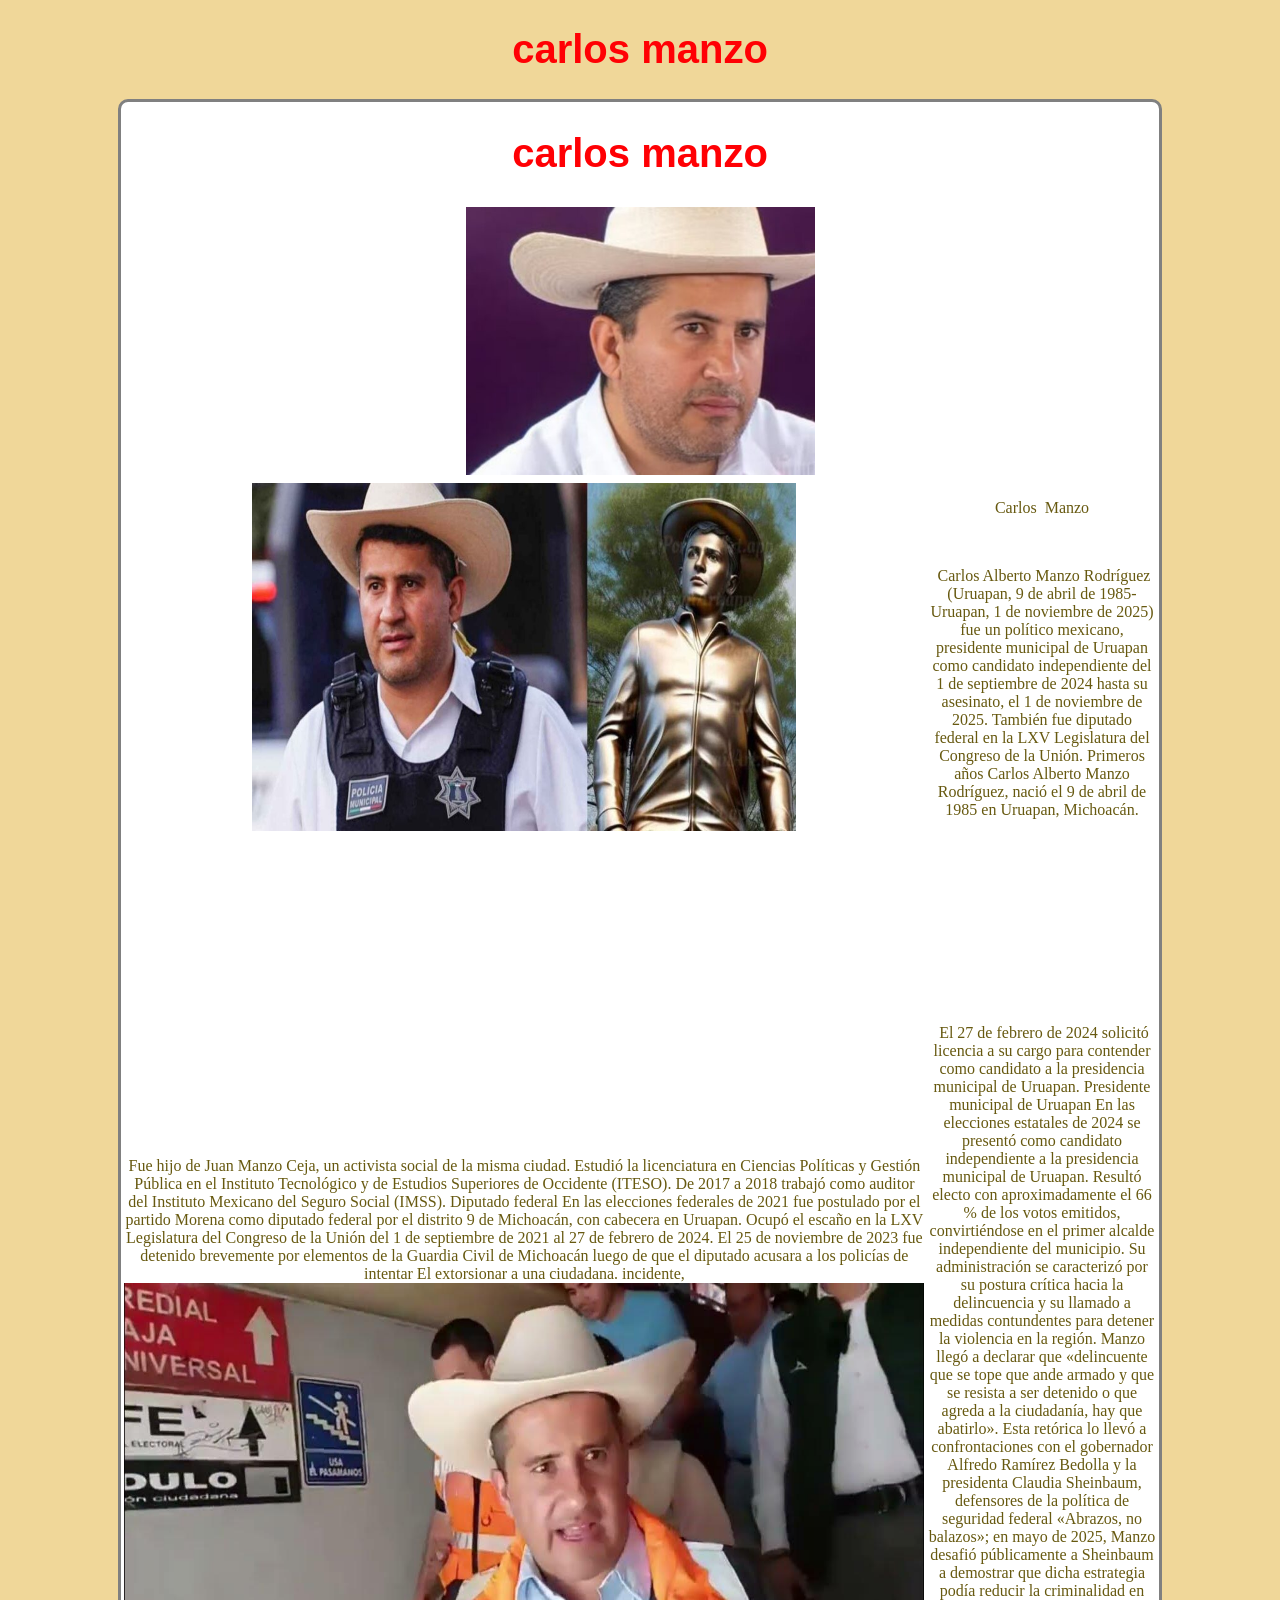
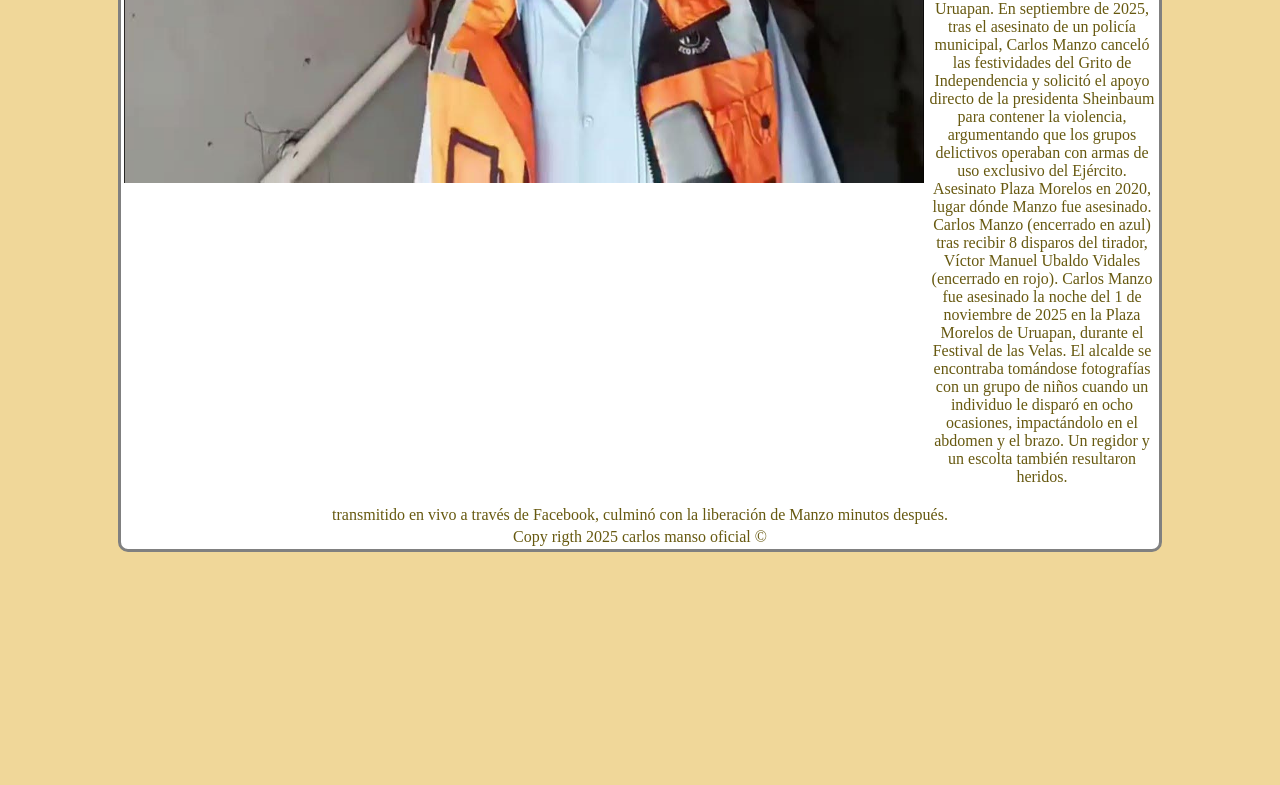
==== index.html @ 059a6a1e "Add files via upload" ====
<!doctype html>
<html>
<head>
<link href="scc.css" rel="stylesheet" type="text/css">
<h1>carlos manzo</h1>
<meta charset="utf-8">
<title>HOME</title>
<style type="text/css">

</style>
</head>
<body>
	<table width="959" height="321">
		
	  <tbody>
	    <tr>
	      <td colspan="3"><h1>carlos manzo</h1></td>
        </tr>
	    <tr>
	      <td colspan="3"><img src="images/carlos manzo.jpg" width="349" height="268" alt=""/></td>
        </tr>
	    <tr>
	      <td width="696"><img src="images/carlos manzo2.jpg" width="544" height="348" alt="  ".principal"/></td>
	      <td width="251" colspan="2"><p>Carlos&nbsp; Manzo</p>
            <p>&nbsp;</p>
          <p>&nbsp;Carlos Alberto Manzo Rodríguez (Uruapan, 9 de abril de 1985-Uruapan, 1 de noviembre de 2025) fue un político mexicano, presidente municipal de Uruapan como candidato independiente del 1 de septiembre de 2024 hasta su asesinato, el 1 de noviembre de 2025. También fue diputado federal en la LXV Legislatura del Congreso de la Unión. Primeros años Carlos Alberto Manzo Rodríguez, nació el 9 de abril de 1985 en Uruapan, Michoacán.​</p></td>
        </tr>
	    <tr>
	      <td>Fue hijo de Juan Manzo Ceja, un activista social de la misma ciudad. Estudió la licenciatura en Ciencias Políticas y Gestión Pública en el Instituto Tecnológico y de Estudios Superiores de Occidente (ITESO). De 2017 a 2018 trabajó como auditor del Instituto Mexicano del Seguro Social (IMSS). Diputado federal En las elecciones federales de 2021 fue postulado por el partido Morena como diputado federal por el distrito 9 de Michoacán, con cabecera en Uruapan. Ocupó el escaño en la LXV Legislatura del Congreso de la Unión del 1 de septiembre de 2021 al 27 de febrero de 2024. El 25 de noviembre de 2023 fue detenido brevemente por elementos de la Guardia Civil de Michoacán luego de que el diputado acusara a los policías de intentar El&nbsp;extorsionar a una ciudadana.  incidente, <img src="images/carlos manzo4.jpg" alt=".principal" width="100" height="100" class="principal"/></td>
	      <td colspan="2"><h2>shembaun inutil</h2>
​ El 27 de febrero de 2024 solicitó licencia a su cargo para contender como candidato a la presidencia municipal de Uruapan. Presidente municipal de Uruapan En las elecciones estatales de 2024 se presentó como candidato independiente a la presidencia municipal de Uruapan. Resultó electo con aproximadamente el 66 % de los votos emitidos, convirtiéndose en el primer alcalde independiente del municipio. Su administración se caracterizó por su postura crítica hacia la delincuencia y su llamado a medidas contundentes para detener la violencia en la región. Manzo llegó a declarar que «delincuente que se tope que ande armado y que se resista a ser detenido o que agreda a la ciudadanía, hay que abatirlo». Esta retórica lo llevó a confrontaciones con el gobernador Alfredo Ramírez Bedolla y la presidenta Claudia Sheinbaum, defensores de la política de seguridad federal «Abrazos, no balazos»; en mayo de 2025, Manzo desafió públicamente a Sheinbaum a demostrar que dicha estrategia podía reducir la criminalidad en Uruapan. En septiembre de 2025, tras el asesinato de un policía municipal, Carlos Manzo canceló las festividades del Grito de Independencia y solicitó el apoyo directo de la presidenta Sheinbaum para contener la violencia, argumentando que los grupos delictivos operaban con armas de uso exclusivo del Ejército. Asesinato Plaza Morelos en 2020, lugar dónde Manzo fue asesinado.
	
	
	Carlos Manzo (encerrado en azul) tras recibir 8 disparos del tirador, Víctor Manuel Ubaldo Vidales (encerrado en rojo). Carlos Manzo fue asesinado la noche del 1 de noviembre de 2025 en la Plaza Morelos de Uruapan, durante el Festival de las Velas. El alcalde se encontraba tomándose fotografías con un grupo de niños cuando un individuo le disparó en ocho ocasiones, impactándolo en el abdomen y el brazo. Un regidor y un escolta también resultaron heridos.
  </p></td>
        </tr>
	    <tr>
	      <td colspan="3">transmitido en vivo a través de Facebook, culminó con la liberación de Manzo minutos después.</td>
        </tr>
	    <tr>
	      <td colspan="3">Copy rigth 2025 carlos manso oficial &copy;</td>
        </tr>
      </tbody>
</table>
<p>&nbsp;</p>
<p>&nbsp;</p>
<p>&nbsp;</p>
	
	
	<h2>&nbsp;</h2>
</body>
</html>
---- scc.css ----
@charset "utf-8";
/* CSS Document */
 <link rel="icon" type="image/x-icon" href="/images/favicon.ico">
img {
	
    width: auto;
    margin-right: 0px;
    position: static;
    margin-top: 0px;
    margin-left: 0px;
    margin-bottom: 0px;
}
body {
    background-color: #F0D799;
    color: #675910;
    top: auto;
}
h1 {
    color: #FF0004;
    font-size: 40px;
    font-family: Impact, Haettenschweiler, "Franklin Gothic Bold", "Arial Black", sans-serif;
    text-align: center;
}
h2 {
    color: #FFFFFF;
    font-size: 47.3453px;
    font-style: italic;
    font-family: Consolas, "Andale Mono", "Lucida Console", "Lucida Sans Typewriter", Monaco, "Courier New", monospace;
}
.principal {
    float: left;
    width: 800px;
    height: 500px;
    -webkit-box-sizing: border-box;
    -moz-box-sizing: border-box;
    box-sizing: border-box;
    text-align: center;
}
table {
    background-color: #FFFFFF;
    border-style: solid;
    border-radius: 10px;
    margin-left: auto;
    margin-top: auto;
    margin-right: auto;
    margin-bottom: auto;
    text-align: center;
}
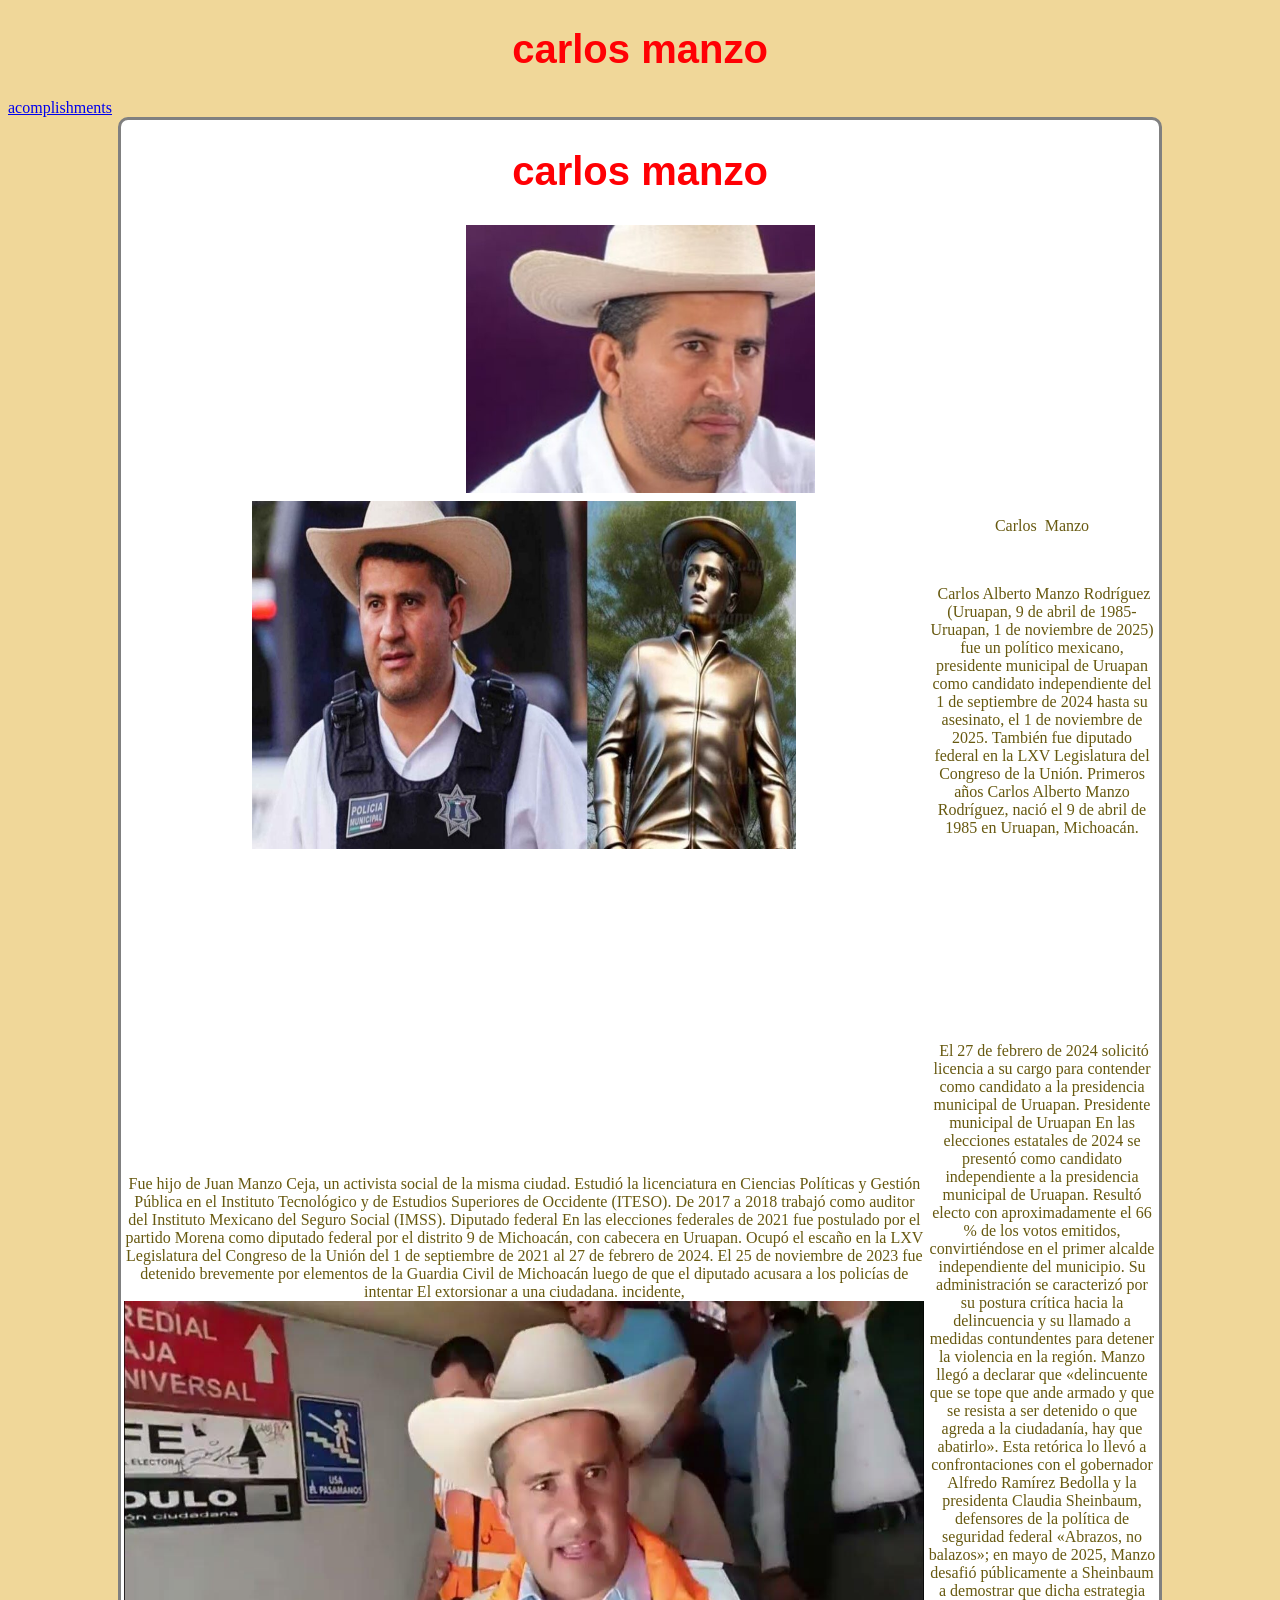
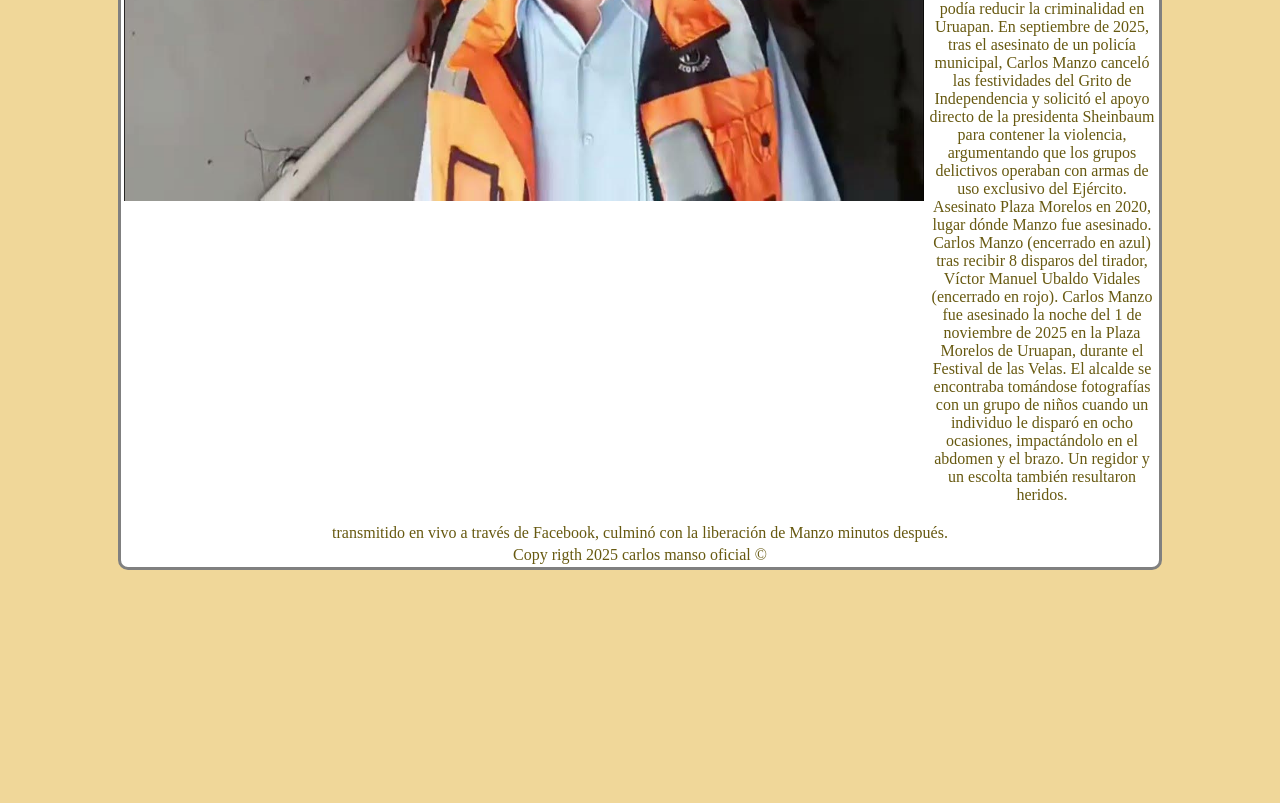
==== commit 4693900d: "Update index.html" ====
--- a/index.html
+++ b/index.html
@@ -10,6 +10,7 @@
 </style>
 </head>
 <body>
+	<a href="scc.css">acomplishments</a>
 	<table width="959" height="321">
 		
 	  <tbody>
@@ -56,3 +57,4 @@
 
 
 
+
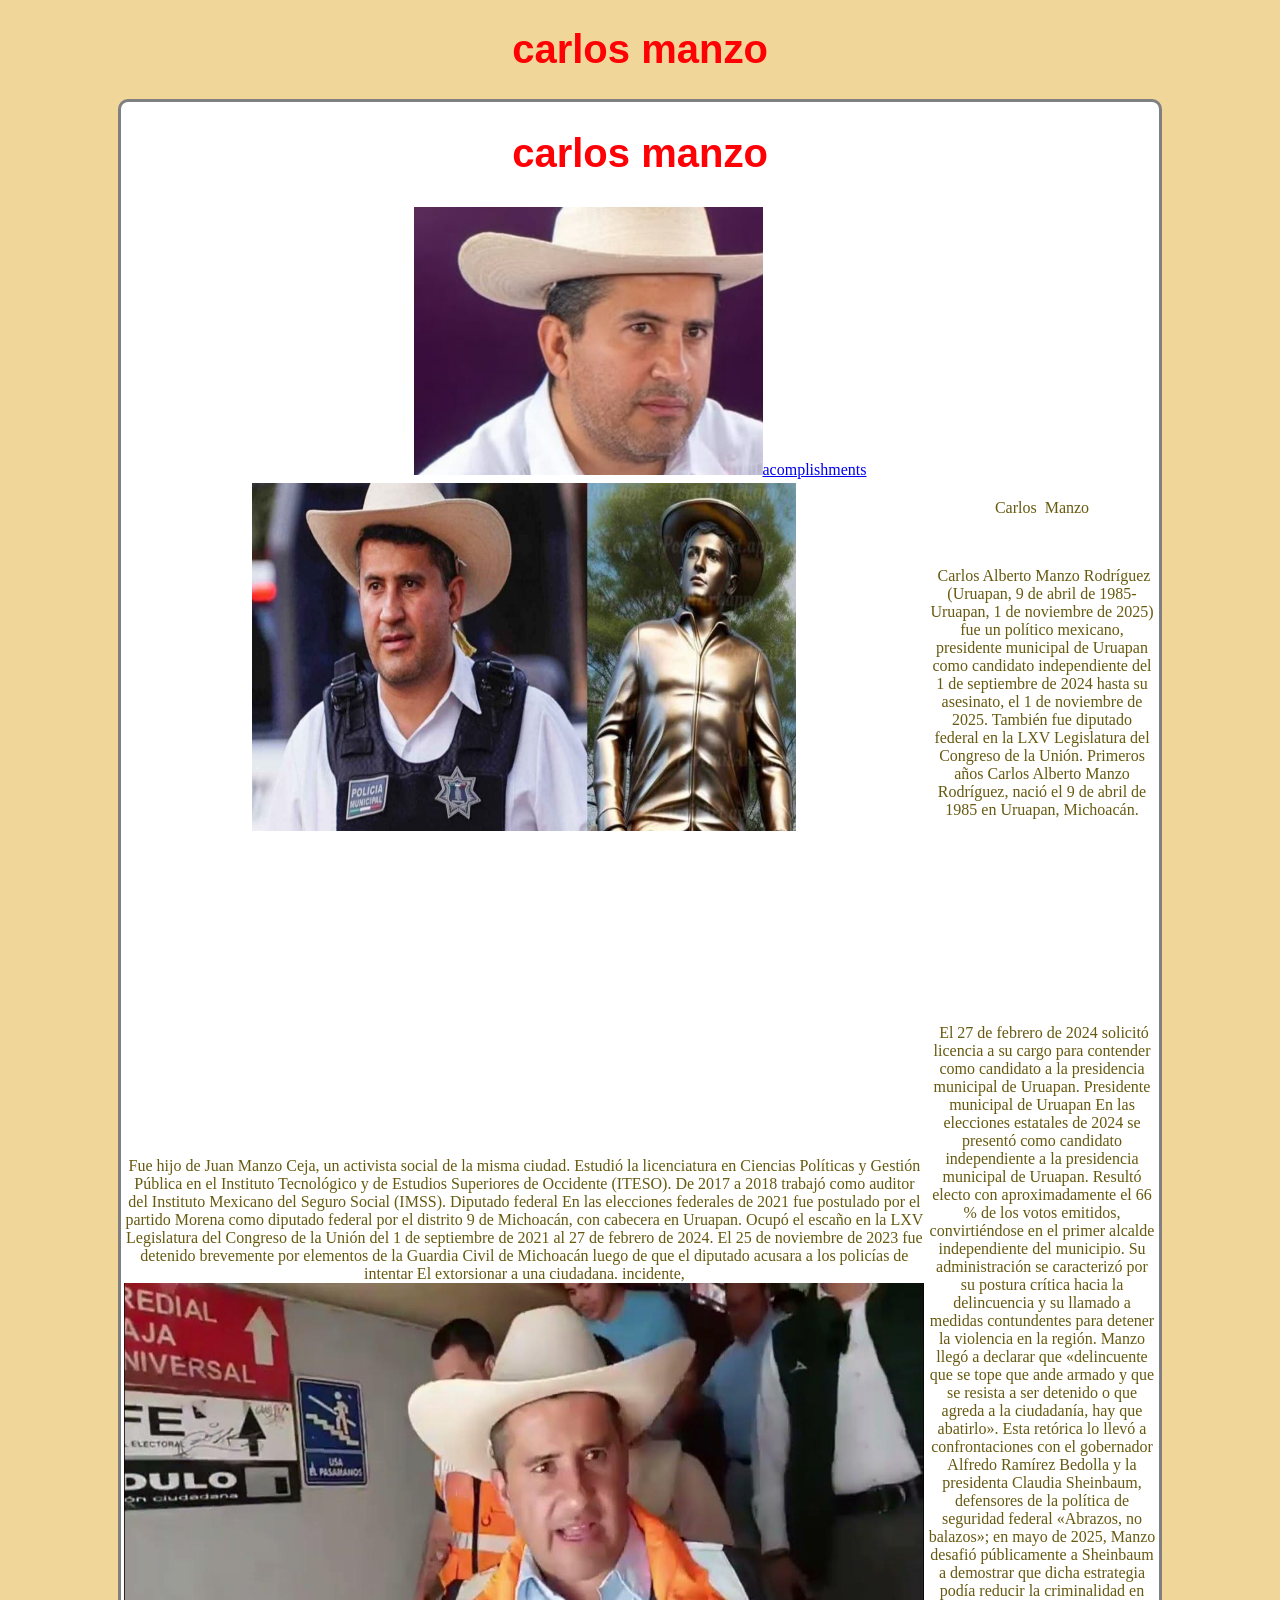
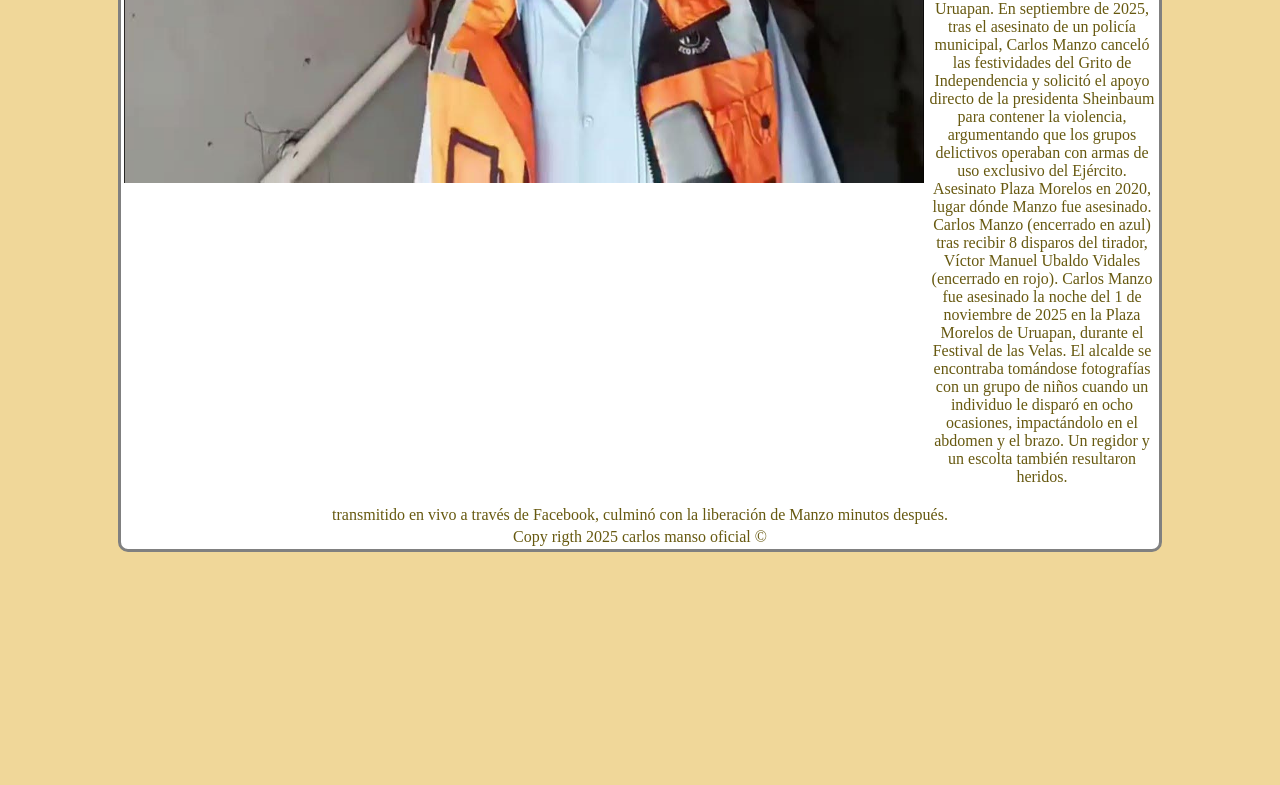
==== commit 34b230d6: "Update index.html" ====
--- a/index.html
+++ b/index.html
@@ -10,7 +10,7 @@
 </style>
 </head>
 <body>
-	<a href="scc.css">acomplishments</a>
+	
 	<table width="959" height="321">
 		
 	  <tbody>
@@ -18,7 +18,7 @@
 	      <td colspan="3"><h1>carlos manzo</h1></td>
         </tr>
 	    <tr>
-	      <td colspan="3"><img src="images/carlos manzo.jpg" width="349" height="268" alt=""/></td>
+	      <td colspan="3"><img src="images/carlos manzo.jpg" width="349" height="268" alt=""/><a href="scc.css">acomplishments</a></td>
         </tr>
 	    <tr>
 	      <td width="696"><img src="images/carlos manzo2.jpg" width="544" height="348" alt="  ".principal"/></td>
@@ -58,3 +58,5 @@
 
 
 
+
+
